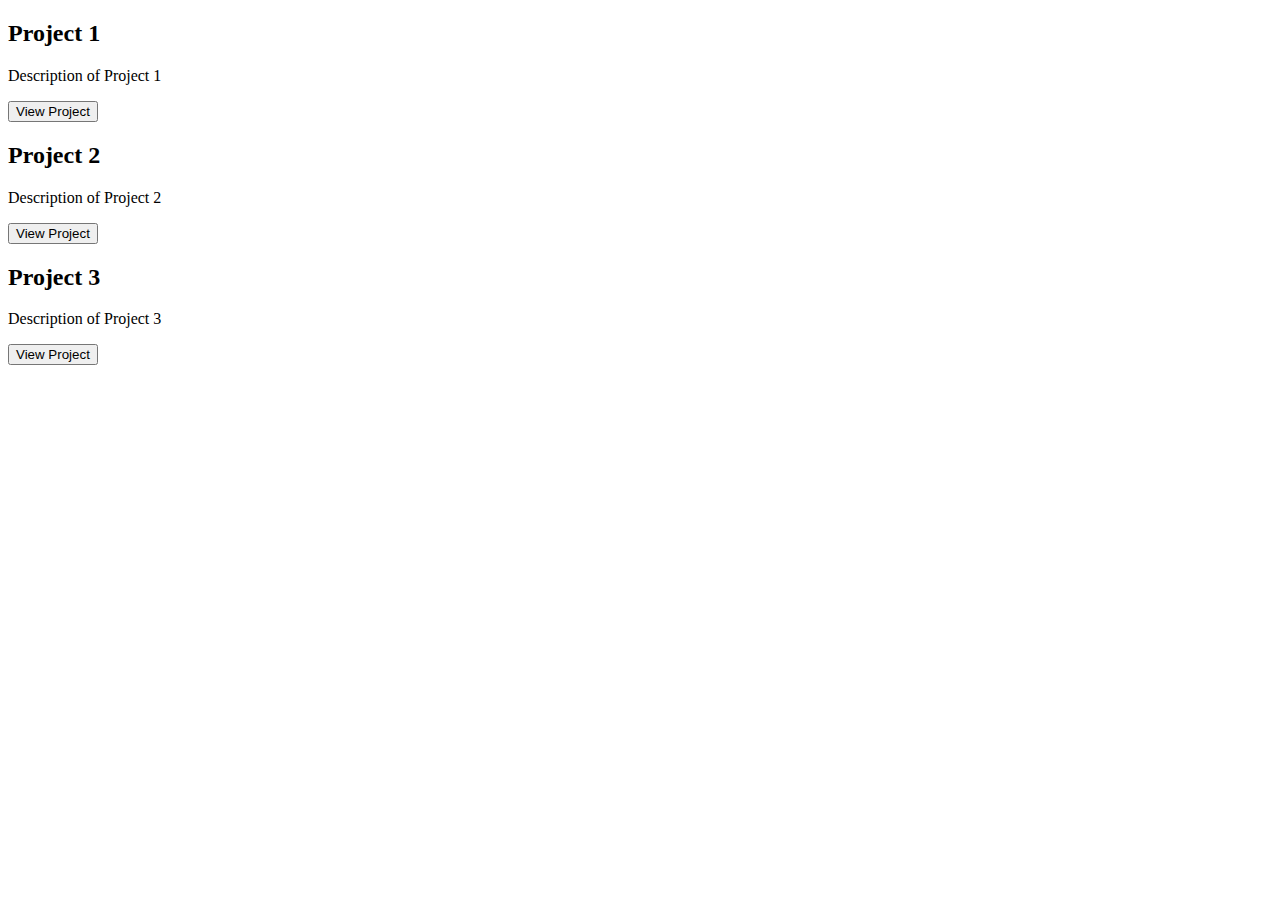
==== test.html @ 2c4afbb9 "UPDATE" ====
<!DOCTYPE html>
<html lang="en">
<head>
    <meta charset="UTF-8">
    <meta name="viewport" content="width=device-width, initial-scale=1.0">
    <title>Portfolio</title>
    <style>
        .project-popup {
            display: none;
            position: fixed;
            z-index: 1;
            left: 50%;
            top: 50%;
            transform: translate(-50%, -50%);
            width: 400px;
            height: 300px;
            background-color: #fff;
            border: 1px solid #000;
            padding: 20px;
        }

        .closeButton {
            position: absolute;
            top: 10px;
            right: 10px;
            cursor: pointer;
        }

        .closeButton:hover {
            color: red;
        }
    </style>
</head>
<body>

<div class="project">
    <h2>Project 1</h2>
    <p>Description of Project 1</p>
    <button class="projectButton" data-project="project1">View Project</button>
</div>

<div class="project">
    <h2>Project 2</h2>
    <p>Description of Project 2</p>
    <button class="projectButton" data-project="project2">View Project</button>
</div>

<div class="project">
    <h2>Project 3</h2>
    <p>Description of Project 3</p>
    <button class="projectButton" data-project="project3">View Project</button>
</div>

<div id="project1" class="project-popup">
    <span class="closeButton" onclick="closePopup('project1')">&times;</span>
    <h2>Project 1 Details</h2>
    <p>Detailed information about Project 1.</p>
</div>

<div id="project2" class="project-popup">
    <span class="closeButton" onclick="closePopup('project2')">&times;</span>
    <h2>Project 2 Details</h2>
    <p>Detailed information about Project 2.</p>
</div>

<div id="project3" class="project-popup">
    <span class="closeButton" onclick="closePopup('project3')">&times;</span>
    <h2>Project 3 Details</h2>
    <p>Detailed information about Project 3.</p>
</div>

<script>
    const projectButtons = document.querySelectorAll('.projectButton');

    projectButtons.forEach(button => {
        button.addEventListener('click', function() {
            const projectId = button.getAttribute('data-project');
            document.getElementById(projectId).style.display = 'block';
        });
    });

    function closePopup(projectId) {
        document.getElementById(projectId).style.display = 'none';
    }
</script>

</body>
</html>
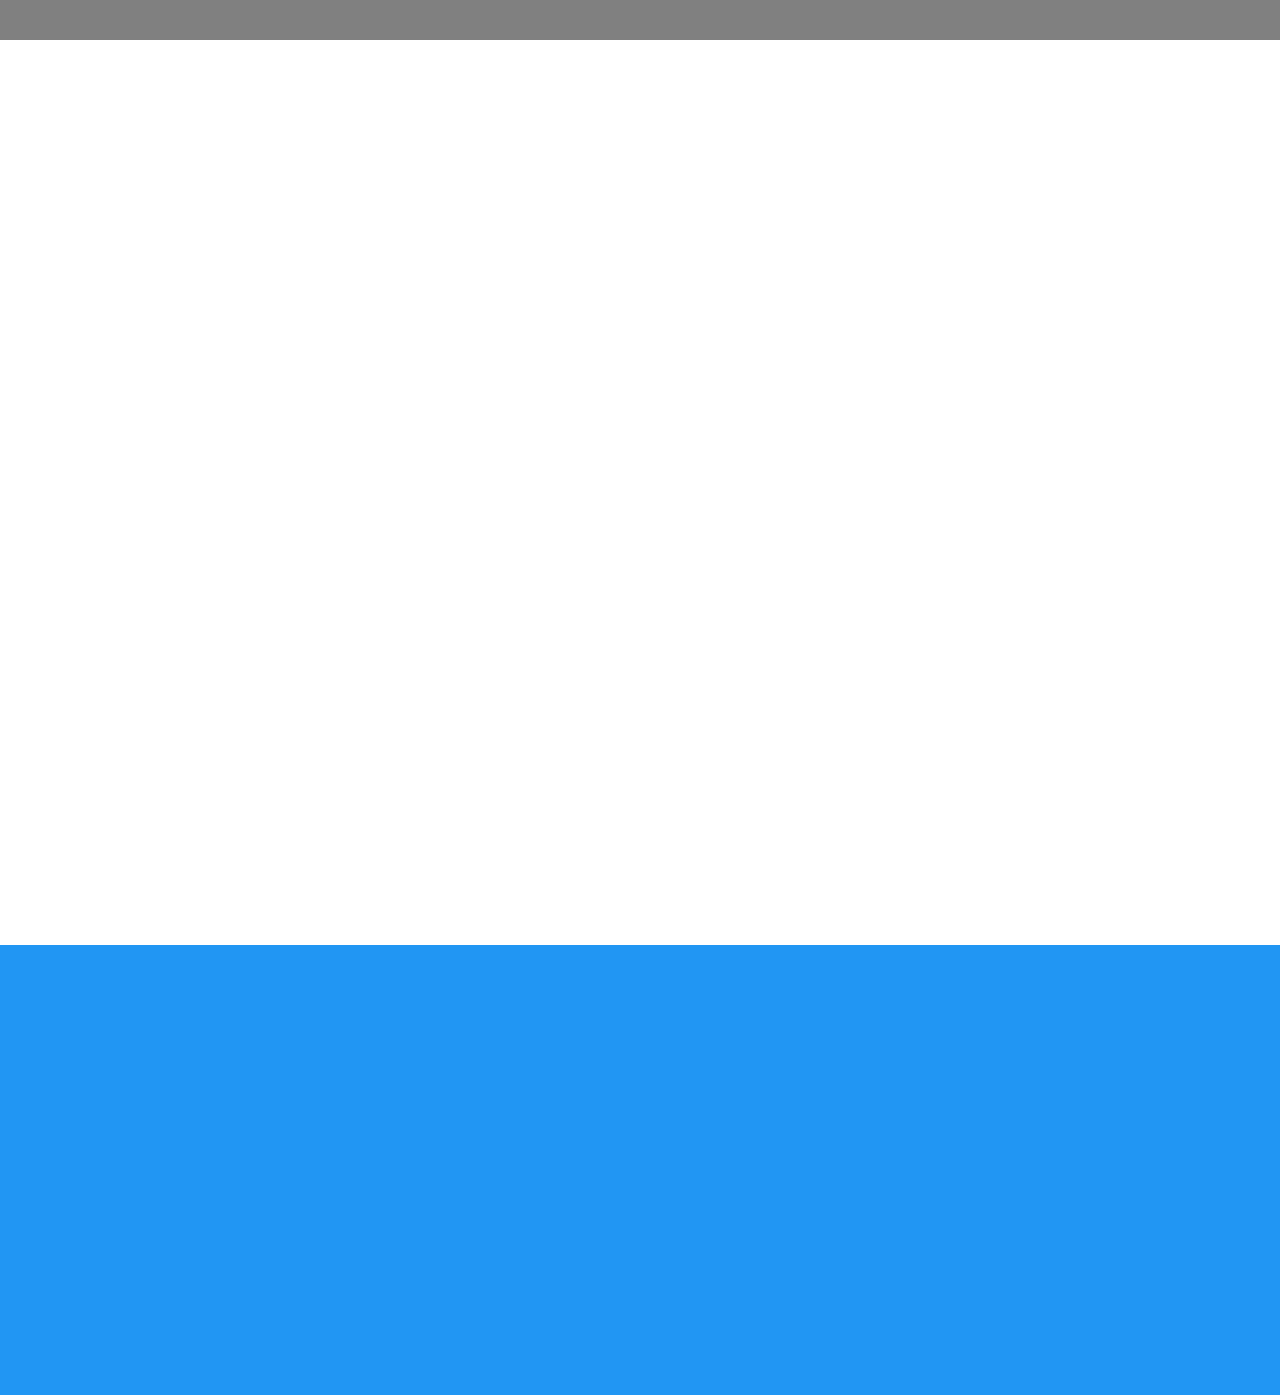
==== commit 9cb8bb54: "responsiveness" ====
--- a/test.html
+++ b/test.html
@@ -1,88 +1,39 @@
 <!DOCTYPE html>
 <html lang="en">
-<head>
-    <meta charset="UTF-8">
-    <meta name="viewport" content="width=device-width, initial-scale=1.0">
-    <title>Portfolio</title>
-    <style>
-        .project-popup {
-            display: none;
-            position: fixed;
-            z-index: 1;
-            left: 50%;
-            top: 50%;
-            transform: translate(-50%, -50%);
-            width: 400px;
-            height: 300px;
-            background-color: #fff;
-            border: 1px solid #000;
-            padding: 20px;
-        }
+  <head>
+    <meta charset="UTF-8" />
+    <meta name="viewport" content="width=device-width, initial-scale=1.0" />
+    <title>Joshua Stephen S.</title>
+    <link rel="stylesheet" href="styles.css" />
+    <link
+      rel="stylesheet"
+      href="https://fonts.googleapis.com/css?family=Tangerine|Truculenta"
+    />
+  </head>
+  <body>
+    <!-- LIGHT/DARK MOOD WITH NAVBAR -->
+    <nav>
+    </nav>
 
-        .closeButton {
-            position: absolute;
-            top: 10px;
-            right: 10px;
-            cursor: pointer;
-        }
+    <!-- FRONTPAGE AND TEXT EFFECT -->
+    <section id="home">
+    </section>
 
-        .closeButton:hover {
-            color: red;
-        }
-    </style>
-</head>
-<body>
+    <!-- ABOUT ME -->
+    <section id="about-me">
+    </section>
 
-<div class="project">
-    <h2>Project 1</h2>
-    <p>Description of Project 1</p>
-    <button class="projectButton" data-project="project1">View Project</button>
-</div>
+    <!-- PROJECTS -->
+    <section id="projects">
+    </section>
 
-<div class="project">
-    <h2>Project 2</h2>
-    <p>Description of Project 2</p>
-    <button class="projectButton" data-project="project2">View Project</button>
-</div>
+    <!-- SKILLS -->
+    <section id="skills">
+    </section>
 
-<div class="project">
-    <h2>Project 3</h2>
-    <p>Description of Project 3</p>
-    <button class="projectButton" data-project="project3">View Project</button>
-</div>
+    <!-- EXPERIENCE -->
+    <section id="experience">
+    </section>
 
-<div id="project1" class="project-popup">
-    <span class="closeButton" onclick="closePopup('project1')">&times;</span>
-    <h2>Project 1 Details</h2>
-    <p>Detailed information about Project 1.</p>
-</div>
-
-<div id="project2" class="project-popup">
-    <span class="closeButton" onclick="closePopup('project2')">&times;</span>
-    <h2>Project 2 Details</h2>
-    <p>Detailed information about Project 2.</p>
-</div>
-
-<div id="project3" class="project-popup">
-    <span class="closeButton" onclick="closePopup('project3')">&times;</span>
-    <h2>Project 3 Details</h2>
-    <p>Detailed information about Project 3.</p>
-</div>
-
-<script>
-    const projectButtons = document.querySelectorAll('.projectButton');
-
-    projectButtons.forEach(button => {
-        button.addEventListener('click', function() {
-            const projectId = button.getAttribute('data-project');
-            document.getElementById(projectId).style.display = 'block';
-        });
-    });
-
-    function closePopup(projectId) {
-        document.getElementById(projectId).style.display = 'none';
-    }
-</script>
-
-</body>
+  </body>
 </html>
--- a/styles.css
+++ b/styles.css
@@ -0,0 +1,380 @@
+* {
+  margin: 0;
+  padding: 0;
+}
+
+body {
+  width: 100%;
+  font-family: "Truculenta";
+}
+
+nav {
+  background-color: rgb(0, 4, 255);
+  font-family: "Truculenta";
+  width: 100%;
+  position: fixed;
+  top: 0;
+  background: grey;
+  height: 40px;
+  display: flex;
+  justify-content: space-between;
+}
+
+/* Dark Mode Styles */
+.container {
+  text-align: center;
+  margin: 2.5px 0 10px 10px;
+}
+
+.container span {
+  display: flex;
+  justify-content: space-between;
+}
+
+.container span img {
+  width: 25%;
+  margin: 6px;
+}
+
+.switch {
+  position: relative;
+  display: inline-block;
+  width: 80px;
+  height: 34px;
+}
+
+.switch input {
+  opacity: 0;
+  width: 0;
+  height: 0;
+}
+
+.slider {
+  position: absolute;
+  cursor: pointer;
+  top: 0;
+  left: 0;
+  right: 0;
+  bottom: 0;
+  background-color: #ccc;
+  transition: .4s;
+  border-radius: 34px;
+}
+
+.slider:before {
+  position: absolute;
+  content: "";
+  height: 26px;
+  width: 26px;
+  left: 4px;
+  bottom: 4px;
+  background-color: white;
+  transition: .4s;
+  border-radius: 50%;
+}
+
+input:checked+.slider {
+  background-color: #2196F3;
+}
+
+input:checked+.slider:before {
+  transform: translateX(45px);
+}
+
+.dark-mode {
+  background-color: rgb(75, 75, 75);
+  color: #fff;
+}
+
+.dark-mode .slider {
+  background-color: #888;
+}
+
+.dark-mode .slider:before {
+  background-color: #444;
+}
+
+/* NAVIGATION MENU */
+nav ul {
+  list-style: none;
+  display: flex;
+  justify-content: right;
+  gap: 20px;
+  text-align: center;
+  margin: 2.5px 15px 10px 0;
+}
+
+nav ul a {
+  color: #fff;
+  text-decoration: none;
+}
+
+nav ul a:hover {
+  text-decoration: none;
+  border-bottom: 3px solid rgb(255, 255, 255);
+}
+
+/* HOME SECTION  */
+#home {
+  margin: 5vh 0 0 0;
+  height: 100vh;
+  display: flex;
+  justify-content: center;
+  align-items: center;
+  font-size: 3rem;
+  /* background-color: #2196F3; */
+}
+
+#name {
+  font-family: "Tangerine";
+  text-align: center;
+  font-size: 2.5rem;
+}
+
+#name img {
+  width: 150px;
+  margin: 10px;
+}
+
+/* text effect */
+#typing-text {
+  height: 45px;
+  font-family: 'Truculenta';
+  font-size: 1.5rem;
+  white-space: nowrap;
+  overflow: hidden;
+  animation: typing 3s steps(30);
+  text-align: center;
+  margin: 10px;
+  width: 100%;
+}
+
+@keyframes typing {
+  from {
+    width: 0
+  }
+
+  to {
+    width: 100%
+  }
+}
+
+
+
+/* ABOUT ME */
+#about-me {
+  display: flex;
+  justify-content: center;
+  align-items: center;
+  text-align: center;
+  background-color: #222;
+  color: #fff;
+  font-family: "Truculenta";
+}
+
+#about-me h2 {
+  font-size: 3rem;
+  margin: 20px 0 20px 0;
+}
+
+#about-me #content {
+  margin: 50px 0 50px 0;
+}
+
+#personal {
+  padding: 20px;
+  display: flex;
+  justify-content: space-between;
+  /* align-items:baseline; */
+  text-align: center;
+}
+
+#passport {
+  padding: 10px;
+  width: 210px;
+  box-shadow: 2px 2px 9px #000000;
+  /* background-color: #222; */
+  color: #fff;
+  background-color: #444;
+  outline: 1px solid rgb(255, 255, 255);
+  max-height: 370px;
+}
+
+#passport img {
+  width: 200px;
+  outline: 2px solid rgb(255, 255, 255);
+  /* box-shadow: 2px 2px 4px #ffffff; */
+}
+
+/* #about-me #my-skills{
+  display: ;
+} */
+
+#about-me #my-skills img {
+  width: 50px;
+  box-shadow: 0 0 0;
+  outline: 0;
+}
+
+#about-me p {
+  font-size: 1.35rem;
+  padding: 0 25px 0 25px;
+  text-align: justify;
+  line-height: 2.2rem;
+  /* margin-bottom: 32px; */
+}
+
+/* PROJECTS */
+#projects {
+  width: 100%;
+  font-family: "Truculenta";
+}
+
+.project-content {
+  text-align: center;
+  padding: 50px 20px 50px 20px;
+  font-size: 2rem;
+  color: rgb(0, 0, 0);
+}
+
+.project-list {
+  margin: 50px 0 0 0;
+  display: flex;
+  gap: 40px;
+}
+
+.each-project {
+  text-align: center;
+  width: 400px;
+  background: #222;
+  padding: 15px 15px 0 15px;
+}
+
+.each-project:hover {
+  transform: scale(1.05);
+  box-shadow: 0 4px 8px 0 rgba(0, 0, 0, 0.2), 0 6px 20px 0 rgba(0, 0, 0, 0.19);
+}
+
+#projects img {
+  width: 100%;
+}
+
+#projects h3 {
+  font-size: 1.5rem;
+  color: #fff;
+  margin: 5px;
+}
+
+#projects P {
+  font-size: 1rem;
+  color: #222;
+  margin: 0 auto;
+  background-color: #fff;
+  width: 50px;
+}
+
+.project-popup {
+  display: none;
+  position: fixed;
+  z-index: 1;
+  left: 50%;
+  top: 50%;
+  transform: translate(-50%, -50%);
+  width: 400px;
+  height: 300px;
+  background-color: #fff;
+  border: 1px solid #000;
+  padding: 20px;
+}
+
+.closeButton {
+  position: absolute;
+  top: 10px;
+  right: 10px;
+  cursor: pointer;
+}
+
+.closeButton:hover {
+  color: red;
+}
+
+.each-project {
+  cursor: pointer;
+}
+
+.each-project img {
+  width: 100%;
+  height: auto;
+}
+
+
+/* SKILLS */
+#skills {
+  width: 100%;
+  font-family: "Truculenta";
+  background-color: #222;
+  color: #fff;
+  font-size: 2rem;
+}
+
+.skills-content {
+  text-align: center;
+  padding: 25px 20px;
+}
+
+.skill-sets {
+  margin: 25px 0;
+  display: flex;
+  justify-content: center;
+  align-items: center;
+  gap: 40px;
+}
+
+.each-skill {
+  text-align: center;
+  width: 100px;
+  background: #444;
+  padding: 10px;
+  border-radius: 10px;
+}
+
+#skills img {
+  width: 50px;
+}
+
+#skills P {
+  font-size: 1rem;
+  color: #fff;
+  background: transparent;
+}
+
+/* EXPERIENCE */
+#experience {
+  height: 50vh;
+  display: flex;
+  justify-content: center;
+  align-items: center;
+  font-size: 2rem;
+  background-color: #2196F3;
+}
+
+/* FOOTER */
+footer {
+  font-size: 1rem;
+  background-color: #222;
+  text-align: center;
+  color: #fff;
+  padding: 20px 0 15px 0;
+}
+
+.social-links a{
+  margin: 0 7.5px 0 7.5px;
+}
+
+.social-links img {
+  width: 25px;
+}
+
+@media screen and (max-width: 600px) {
+  
+}